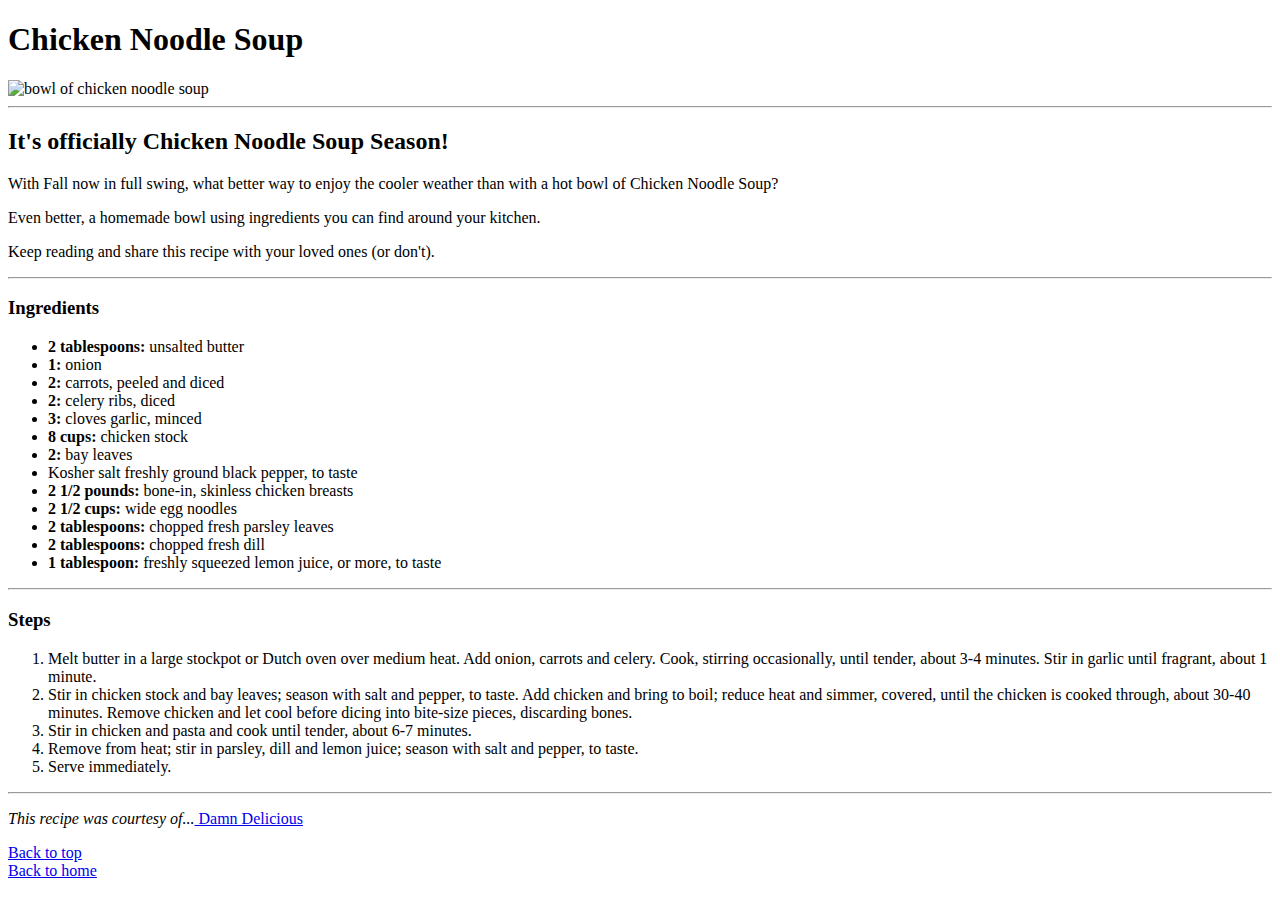
==== recipes/chicken-noodle-soup.html @ 79edd65b "Create individual pages for each recipe" ====
<!DOCTYPE html>
<html lang="en">
  <head>
    <meta charset="UTF-8">
    <meta http-equiv="X-UA-Compatible" content="IE=edge">
    <meta name="viewport" content="width=device-width, initial-scale=1.0">
    <title>Chicken Noodle Soup Recipe</title>
  </head>
  <body>
    <h1>Chicken Noodle Soup</h1>
    <img src="../Images/Soup.jpeg" alt="bowl of chicken noodle soup" style="width:350px;height:500px;">
    <hr>
    <h2>It's officially Chicken Noodle Soup Season!</h2>
    <p>With Fall now in full swing, what better way to enjoy the cooler weather than with a hot bowl of Chicken Noodle Soup?</p>
    <p>Even better, a homemade bowl using ingredients you can find around your kitchen.</p>
    <p>Keep reading and share this recipe with your loved ones (or don't).</p>
    <hr>
    <h3>Ingredients</h3>
    <ul>
      <li><strong>2 tablespoons:</strong> unsalted butter</li>
      <li><strong>1:</strong> onion</li>
      <li><strong>2:</strong> carrots, peeled and diced</li>
      <li><strong>2:</strong> celery ribs, diced</li>
      <li><strong>3:</strong> cloves garlic, minced</li>
      <li><strong>8 cups:</strong> chicken stock</li>
      <li><strong>2:</strong> bay leaves</li>
      <li>Kosher salt freshly ground black pepper, to taste</li>
      <li><strong>2 1/2 pounds:</strong> bone-in, skinless chicken breasts</li>
      <li><strong>2 1/2 cups:</strong> wide egg noodles</li>
      <li><strong>2 tablespoons:</strong> chopped fresh parsley leaves</li>
      <li><strong>2 tablespoons:</strong> chopped fresh dill</li>
      <li><strong>1 tablespoon:</strong> freshly squeezed lemon juice, or more, to taste</li>
    </ul>
    <hr>
    <h3>Steps</h3>
    <ol>
      <li>Melt butter in a large stockpot or Dutch oven over medium heat. Add onion, carrots and celery. Cook, stirring occasionally, until tender, about 3-4 minutes. Stir in garlic until fragrant, about 1 minute.</li>
      <li>Stir in chicken stock and bay leaves; season with salt and pepper, to taste. Add chicken and bring to boil; reduce heat and simmer, covered, until the chicken is cooked through, about 30-40 minutes. Remove chicken and let cool before dicing into bite-size pieces, discarding bones.</li>
      <li>Stir in chicken and pasta and cook until tender, about 6-7 minutes.</li>
      <li>Remove from heat; stir in parsley, dill and lemon juice; season with salt and pepper, to taste.</li>
      <li>Serve immediately.</li>
    </ol>
    <hr>
    <p><em>This recipe was courtesy of...</em><a href="https://damndelicious.net/2020/01/25/homestyle-chicken-noodle-soup/"> Damn Delicious</a></p>
    <a href="chicken-noodle-soup.html">Back to top</a><br>
    <a href="../index.html">Back to home</a>
  </body>
</html>
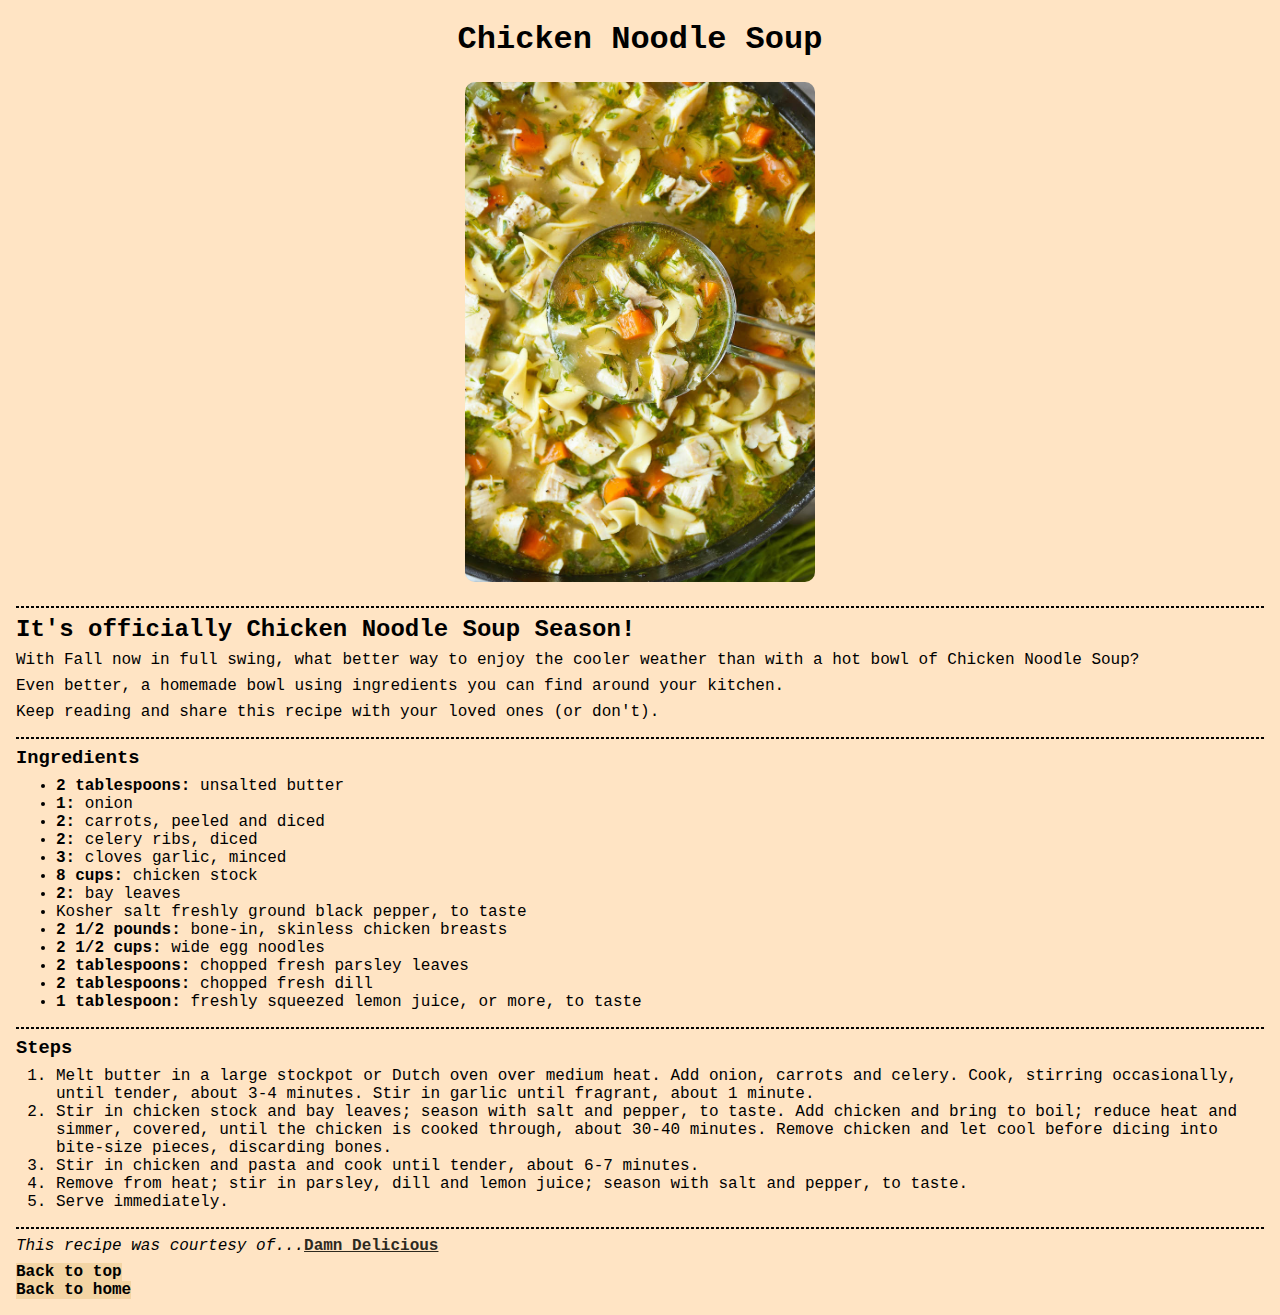
==== commit 207766de: "Add class names to bottom anchors" ====
--- a/recipes/chicken-noodle-soup.html
+++ b/recipes/chicken-noodle-soup.html
@@ -4,6 +4,7 @@
     <meta charset="UTF-8">
     <meta http-equiv="X-UA-Compatible" content="IE=edge">
     <meta name="viewport" content="width=device-width, initial-scale=1.0">
+    <link rel="stylesheet" href="chicken-noodle-styles.css">
     <title>Chicken Noodle Soup Recipe</title>
   </head>
   <body>
@@ -41,8 +42,8 @@
       <li>Serve immediately.</li>
     </ol>
     <hr>
-    <p><em>This recipe was courtesy of...</em><a href="https://damndelicious.net/2020/01/25/homestyle-chicken-noodle-soup/"> Damn Delicious</a></p>
-    <a href="chicken-noodle-soup.html">Back to top</a><br>
-    <a href="../index.html">Back to home</a>
+    <p><em>This recipe was courtesy of...</em><a class="credit" href="https://damndelicious.net/2020/01/25/homestyle-chicken-noodle-soup/">Damn Delicious</a></p>
+    <a class="back" href="chicken-noodle-soup.html">Back to top</a><br>
+    <a class="back" href="../index.html">Back to home</a>
   </body>
 </html>--- a/recipes/chicken-noodle-styles.css
+++ b/recipes/chicken-noodle-styles.css
@@ -0,0 +1,62 @@
+*, ::before, ::after {
+  box-sizing: border-box;
+}
+
+body {
+  margin: 0;
+  padding: 0;
+  width: 100%;
+  height: auto;
+  background-color: bisque;
+  font-family:'Courier New', Courier, monospace;
+  padding: 0 1rem 1rem 1rem;
+}
+
+  h1 {
+    font-size: 2rem;
+    text-align: center;
+  }
+
+  h2, h3 {
+    margin: 0.5rem 0;
+  }
+
+  hr {
+    margin-top: 1rem;
+    border: 1px dashed black;
+  }
+    
+  img {
+    display: block;
+    margin: auto;
+    border-radius: 10px;
+    margin: 1.5rem auto;
+  }
+
+  p {
+    margin: 0.5rem auto;
+  }
+
+  ul, ol {
+    margin: 0;
+  }
+
+  .credit {
+    color: rgb(46, 41, 30);
+    font-weight: 600;
+    text-decoration: underline;
+  }
+
+  .back {
+    text-decoration: none;
+    color: black;
+    background-color: rgb(243, 212, 164);
+    font-weight: 700;
+    box-shadow: inset 0 0 0 0 #58ab71;
+    transition: color .5s ease-in-out, box-shadow .5s ease-in-out;
+  }
+
+  .back:hover {
+    box-shadow: inset 125px 0 0 0 #58ab71;
+    color: white;
+  }